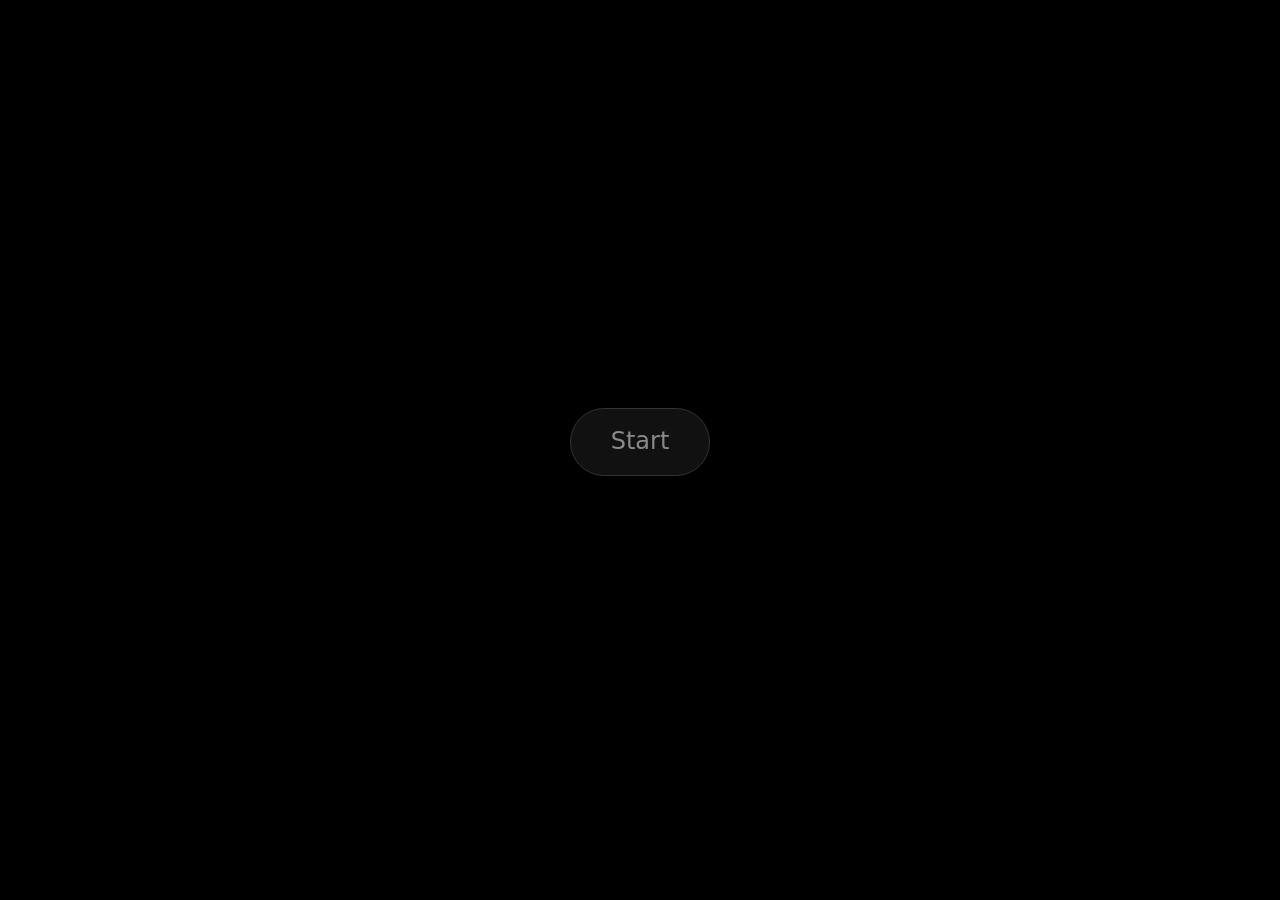
==== web/index.html @ d3b2194a "feat(basic web frontend and backend):" ====
<!doctype html>
<html lang="en">
<head>
<meta charset="utf-8">
<meta name="viewport" content="width=device-width, initial-scale=1, viewport-fit=cover">
<meta name="theme-color" content="#000000">
<title>Thrift Lens</title>
<link rel="stylesheet" href="style.css">
</head>
<body class="capture">
<main>
  <button id="start" type="button">Start</button>
  <p id="status" aria-live="polite"></p>
</main>
<video id="video" playsinline muted autoplay></video>
<canvas id="canvas" hidden></canvas>
<script src="capture.js"></script>
</body>
</html>
---- web/style.css ----
:root { color-scheme: dark; --bg: #000; --fg: #8a8a8a; --accent: #3a7; }
* { box-sizing: border-box; }
body { margin: 0; background: var(--bg); color: var(--fg); font: 16px/1.4 system-ui, sans-serif; }

/* Capture page: the wearer never looks at it, so keep it nearly black. */
body.capture { height: 100vh; display: grid; place-items: center; }
body.capture main { text-align: center; }
#start { font: inherit; font-size: 1.5rem; padding: 1rem 2.5rem; border-radius: 999px;
  border: 1px solid #333; background: #111; color: var(--fg); }
#start[hidden] { display: none; }
#status { margin: 1rem 0 0; font-size: .8rem; opacity: .5; }
#video { position: fixed; width: 1px; height: 1px; opacity: 0; pointer-events: none; }

/* Judge page */
body.judge { padding: 16px; max-width: 1100px; margin: 0 auto; color: #ddd; }
body.judge h1 { font-size: 1.1rem; margin: 0 0 .25rem; }
body.judge .sub { margin: 0 0 1rem; color: #888; font-size: .85rem; }
table { width: 100%; border-collapse: collapse; font-size: .9rem; }
th, td { text-align: left; padding: .5rem .6rem; border-bottom: 1px solid #222; vertical-align: top; }
th { color: #888; font-weight: 500; font-size: .75rem; text-transform: uppercase; letter-spacing: .04em; }
tr.spoke td:first-child { border-left: 3px solid var(--accent); }
tr.quiet { color: #888; }
.pill { display: inline-block; padding: 0 .5rem; border-radius: 999px; font-size: .75rem; background: #222; }
tr.spoke .pill { background: #143; color: #7e9; }
.src a { color: #8ab; display: block; overflow-wrap: anywhere; }
.line { font-style: italic; }
#empty { color: #666; padding: 2rem 0; }
@media (max-width: 700px) { .hide-sm { display: none; } }
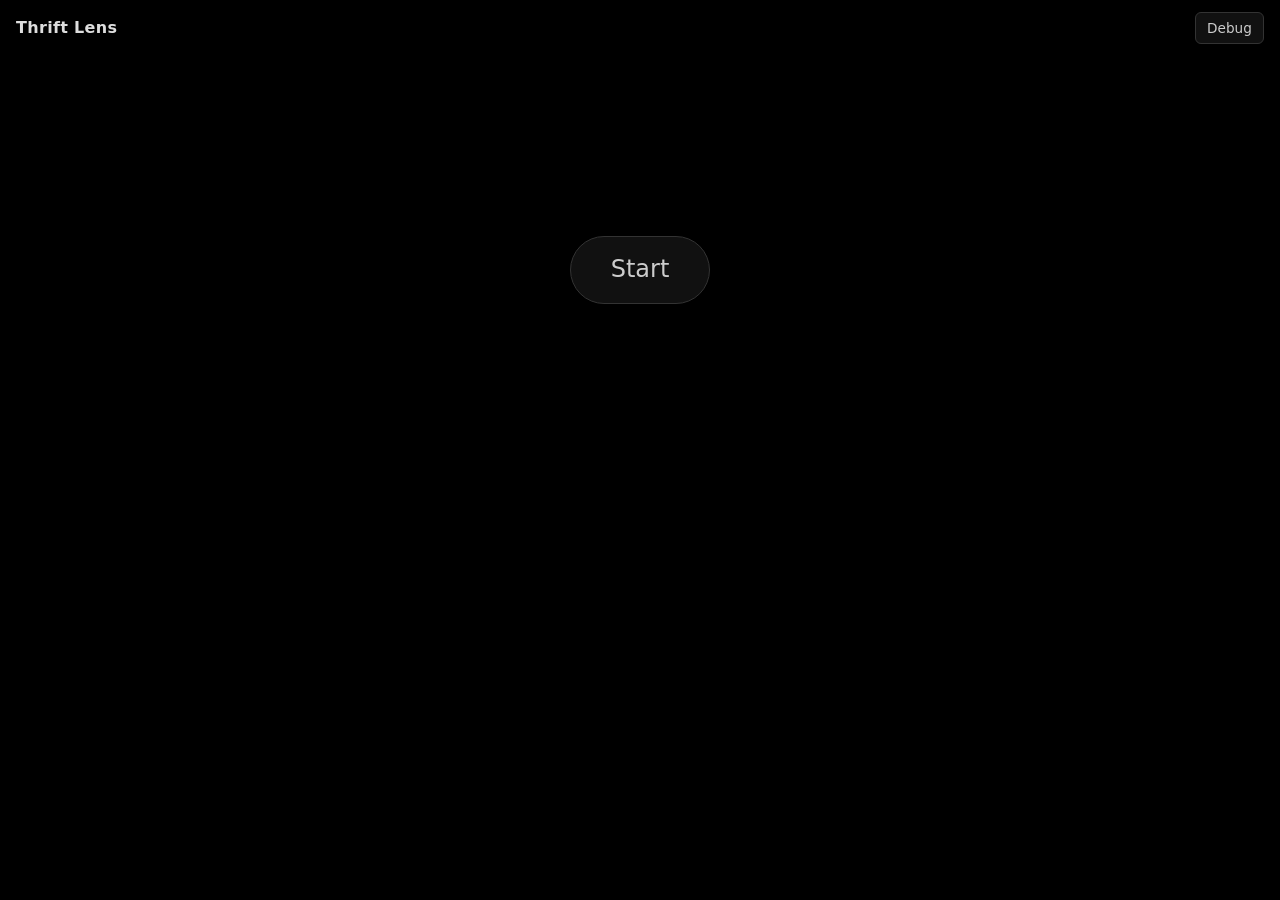
==== commit 8f8fd14c: "feat(web): local main page with debug view and decision log Debug toggle (D / button, remembered, ?d" ====
--- a/web/index.html
+++ b/web/index.html
@@ -2,18 +2,45 @@
 <html lang="en">
 <head>
 <meta charset="utf-8">
-<meta name="viewport" content="width=device-width, initial-scale=1, viewport-fit=cover">
+<meta name="viewport" content="width=device-width, initial-scale=1">
 <meta name="theme-color" content="#000000">
 <title>Thrift Lens</title>
 <link rel="stylesheet" href="style.css">
 </head>
 <body class="capture">
-<main>
-  <button id="start" type="button">Start</button>
-  <p id="status" aria-live="polite"></p>
+<header class="topbar">
+  <span class="brand">Thrift Lens</span>
+  <button id="debug-toggle" type="button" aria-pressed="false" title="Debug view (D)">Debug</button>
+</header>
+<main class="layout">
+  <section class="stage">
+    <div id="preview">
+      <video id="video" playsinline muted autoplay></video>
+      <div id="square"><canvas id="boxes"></canvas><canvas id="decisions"></canvas></div>
+    </div>
+    <button id="start" type="button">Start</button>
+    <p id="caption" aria-live="polite"></p>
+    <p id="status"></p>
+    <div class="panel debug-only">
+      <div class="meters">
+        <span>Motion</span><span class="meter"><span id="steady-bar"></span></span>
+        <span>Hold</span><span class="meter"><span id="hold-bar"></span></span>
+      </div>
+      <dl id="stats"></dl>
+      <div class="controls">
+        <button id="send-now" type="button" title="Space">Send now</button>
+        <button id="mute" type="button" aria-pressed="false" title="M">Mute</button>
+        <button id="replay" type="button" title="R">Replay</button>
+        <button id="reset-memory" type="button" title="Forget cached quotes and the 30 s cooldown">Reset memory</button>
+        <select id="camera" aria-label="Camera"></select>
+      </div>
+      <p class="keys">D debug · Space send now · M mute · R replay</p>
+    </div>
+  </section>
+  <aside id="log" class="debug-only" aria-label="Decision log"></aside>
 </main>
-<video id="video" playsinline muted autoplay></video>
 <canvas id="canvas" hidden></canvas>
+<script src="log.js"></script>
 <script src="capture.js"></script>
 </body>
 </html>
--- a/web/style.css
+++ b/web/style.css
@@ -1,28 +1,76 @@
-:root { color-scheme: dark; --bg: #000; --fg: #8a8a8a; --accent: #3a7; }
+:root { color-scheme: dark; --bg: #000; --fg: #8a8a8a; --accent: #3a7; --error: #e55; --line: #222; }
 * { box-sizing: border-box; }
 body { margin: 0; background: var(--bg); color: var(--fg); font: 16px/1.4 system-ui, sans-serif; }
+button, select { font: inherit; font-size: .85rem; color: #ccc; background: #111; border: 1px solid #333;
+  border-radius: 6px; padding: .35rem .7rem; cursor: pointer; }
+button:hover, select:hover { border-color: #555; }
+button[aria-pressed="true"] { background: #143; border-color: var(--accent); color: #7e9; }
 
-/* Capture page: the wearer never looks at it, so keep it nearly black. */
-body.capture { height: 100vh; display: grid; place-items: center; }
-body.capture main { text-align: center; }
-#start { font: inherit; font-size: 1.5rem; padding: 1rem 2.5rem; border-radius: 999px;
-  border: 1px solid #333; background: #111; color: var(--fg); }
+/* Main page */
+body.capture { min-height: 100vh; }
+.topbar { display: flex; justify-content: space-between; align-items: center; padding: 12px 16px; }
+.brand { color: #ddd; font-weight: 600; letter-spacing: .02em; }
+.layout { display: grid; gap: 16px; justify-items: center; padding: 0 16px 16px; }
+body.debug .layout { grid-template-columns: minmax(0, 1fr) minmax(0, 1fr); align-items: start; justify-items: stretch; }
+@media (max-width: 1000px) { body.debug .layout { grid-template-columns: minmax(0, 1fr); } }
+.stage { width: min(100%, 960px); text-align: center; }
+.debug-only { display: none; }
+body.debug .debug-only { display: block; }
+
+#start { font-size: 1.5rem; padding: 1rem 2.5rem; border-radius: 999px; margin-top: 20vh; }
 #start[hidden] { display: none; }
-#status { margin: 1rem 0 0; font-size: .8rem; opacity: .5; }
-#video { position: fixed; width: 1px; height: 1px; opacity: 0; pointer-events: none; }
+#preview { display: none; position: relative; width: 100%; aspect-ratio: 16 / 9; overflow: hidden;
+  border: 1px solid #333; border-radius: 8px; background: #111; }
+body.live #preview { display: block; }
+#video { display: block; width: 100%; height: 100%; object-fit: contain; }
+/* The center square is what gets sent; boxes are drawn in its coordinates. */
+#square { position: absolute; top: 0; left: 50%; height: 100%; aspect-ratio: 1; transform: translateX(-50%);
+  outline: 1px dashed rgba(255, 255, 255, .3); }
+#preview.portrait #square { top: 50%; left: 0; width: 100%; height: auto; transform: translateY(-50%); }
+#square canvas { position: absolute; inset: 0; width: 100%; height: 100%; pointer-events: none; }
+#caption { min-height: 1.6em; margin: .75rem 0 0; font-size: 1.3rem; color: #eee; opacity: 0; transition: opacity .4s; }
+#caption.show { opacity: 1; }
+#status { margin: .25rem 0 0; font-size: .8rem; opacity: .6; }
+
+.panel { margin-top: 1rem; padding: 12px; border: 1px solid var(--line); border-radius: 8px; text-align: left; font-size: .85rem; }
+body.debug .panel.debug-only { display: grid; grid-template-columns: minmax(0, 1fr); gap: 12px; }
+.meters { display: grid; grid-template-columns: auto 1fr; gap: 6px 10px; align-items: center; }
+.meter { height: 8px; background: #1a1a1a; border-radius: 4px; overflow: hidden; }
+.meter > span { display: block; height: 100%; width: 0; background: var(--accent); transition: width .2s; }
+#steady-bar.over { background: #c93; }
+#stats { display: grid; grid-template-columns: auto 1fr; gap: 2px 12px; margin: 0; }
+#stats dt { color: #666; }
+#stats dd { margin: 0; color: #ccc; overflow-wrap: anywhere; }
+.controls { display: flex; flex-wrap: wrap; gap: 6px; }
+.controls select { flex: 1 1 12rem; min-width: 0; max-width: 100%; text-overflow: ellipsis; }
+.keys { margin: 0; color: #555; font-size: .75rem; }
+#log { min-width: 0; }
+body.debug #log { max-height: calc(100vh - 80px); overflow: auto; position: sticky; top: 16px; }
+body.capture #log .opt { display: none; }
 
 /* Judge page */
 body.judge { padding: 16px; max-width: 1100px; margin: 0 auto; color: #ddd; }
 body.judge h1 { font-size: 1.1rem; margin: 0 0 .25rem; }
 body.judge .sub { margin: 0 0 1rem; color: #888; font-size: .85rem; }
-table { width: 100%; border-collapse: collapse; font-size: .9rem; }
-th, td { text-align: left; padding: .5rem .6rem; border-bottom: 1px solid #222; vertical-align: top; }
-th { color: #888; font-weight: 500; font-size: .75rem; text-transform: uppercase; letter-spacing: .04em; }
+
+/* Decision log (log.js) */
+.log-bar { display: flex; flex-wrap: wrap; gap: 6px; align-items: center; margin-bottom: 8px; }
+.seg { display: inline-flex; }
+.seg button { border-radius: 0; margin-left: -1px; }
+.seg button:first-child { border-radius: 6px 0 0 6px; margin-left: 0; }
+.seg button:last-child { border-radius: 0 6px 6px 0; }
+.log-empty { color: #666; padding: 2rem 0; }
+table { width: 100%; border-collapse: collapse; font-size: .85rem; color: #ddd; }
+th, td { text-align: left; padding: .45rem .55rem; border-bottom: 1px solid var(--line); vertical-align: top; }
+th { color: #888; font-weight: 500; font-size: .72rem; text-transform: uppercase; letter-spacing: .04em; }
+td .sub { color: #888; font-size: .8rem; }
+tr.frame-start td { border-top: 2px solid #444; }
 tr.spoke td:first-child { border-left: 3px solid var(--accent); }
+tr.error td:first-child { border-left: 3px solid var(--error); }
 tr.quiet { color: #888; }
 .pill { display: inline-block; padding: 0 .5rem; border-radius: 999px; font-size: .75rem; background: #222; }
 tr.spoke .pill { background: #143; color: #7e9; }
+tr.error .pill { background: #411; color: #f99; }
 .src a { color: #8ab; display: block; overflow-wrap: anywhere; }
 .line { font-style: italic; }
-#empty { color: #666; padding: 2rem 0; }
-@media (max-width: 700px) { .hide-sm { display: none; } }
+@media (max-width: 700px) { .opt { display: none; } }
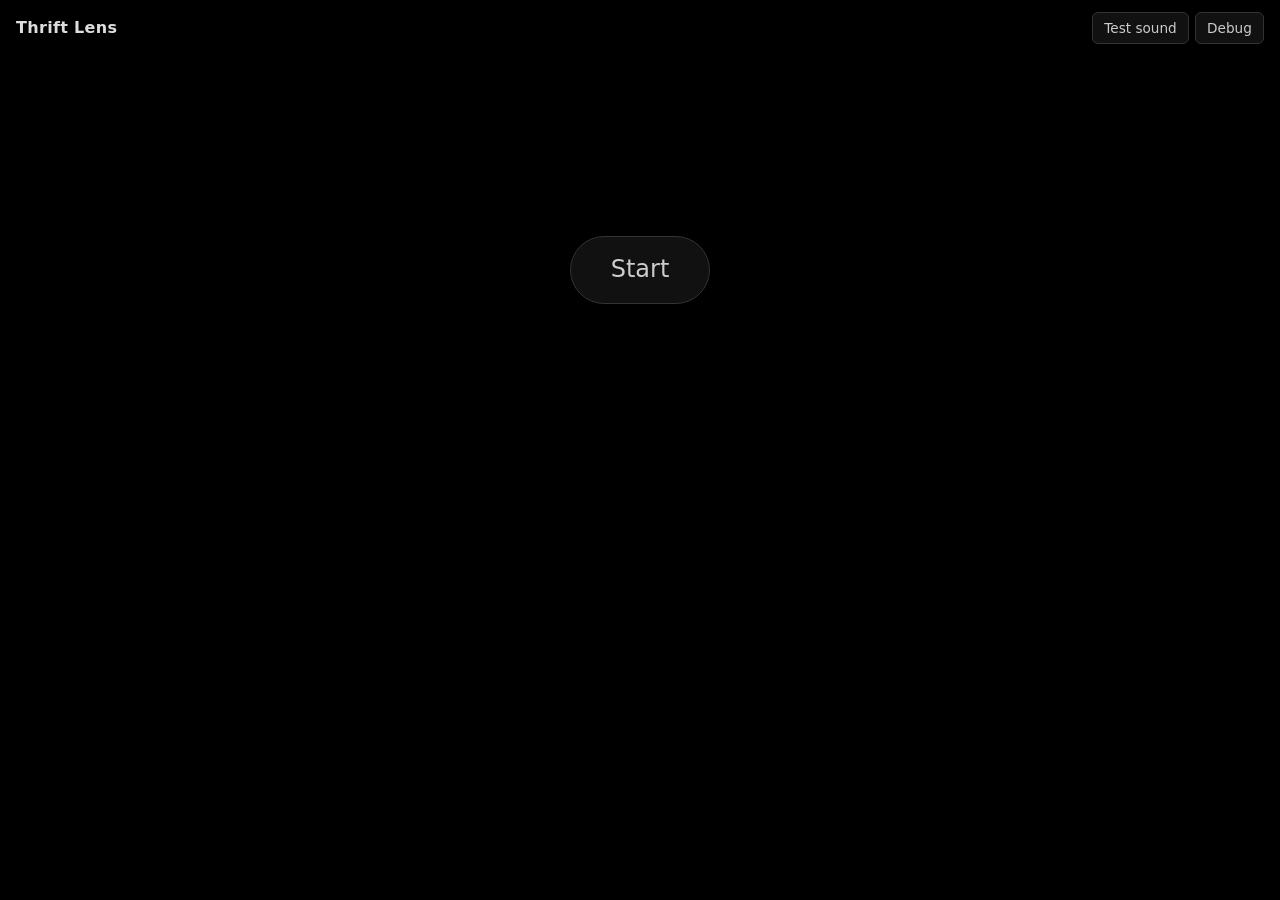
==== commit 65634861: "feat(web): test sound button, speech error reporting, debug tones The page was silent because the ba" ====
--- a/web/index.html
+++ b/web/index.html
@@ -10,22 +10,24 @@
 <body class="capture">
 <header class="topbar">
   <span class="brand">Thrift Lens</span>
-  <button id="debug-toggle" type="button" aria-pressed="false" title="Debug view (D)">Debug</button>
+  <span class="top-actions">
+    <button id="test-sound" type="button" title="Play a sample whisper (T)">Test sound</button>
+    <button id="debug-toggle" type="button" aria-pressed="false" title="Debug view (D)">Debug</button>
+  </span>
 </header>
 <main class="layout">
   <section class="stage">
     <div id="preview">
       <video id="video" playsinline muted autoplay></video>
       <div id="square"><canvas id="boxes"></canvas><canvas id="decisions"></canvas></div>
+      <div id="phase" data-phase="searching" hidden aria-live="polite">
+        <span id="phase-text">Searching</span><span class="phase-bar"><span id="phase-fill"></span></span>
+      </div>
     </div>
     <button id="start" type="button">Start</button>
     <p id="caption" aria-live="polite"></p>
     <p id="status"></p>
     <div class="panel debug-only">
-      <div class="meters">
-        <span>Motion</span><span class="meter"><span id="steady-bar"></span></span>
-        <span>Hold</span><span class="meter"><span id="hold-bar"></span></span>
-      </div>
       <dl id="stats"></dl>
       <div class="controls">
         <button id="send-now" type="button" title="Space">Send now</button>
@@ -34,13 +36,14 @@
         <button id="reset-memory" type="button" title="Forget cached quotes and the 30 s cooldown">Reset memory</button>
         <select id="camera" aria-label="Camera"></select>
       </div>
-      <p class="keys">D debug · Space send now · M mute · R replay</p>
+      <p class="keys">D debug · Space send now · M mute · R replay · T test sound · debug mode plays short tones for each result</p>
     </div>
   </section>
   <aside id="log" class="debug-only" aria-label="Decision log"></aside>
 </main>
 <canvas id="canvas" hidden></canvas>
 <script src="log.js"></script>
+<script src="stabilize.js"></script>
 <script src="capture.js"></script>
 </body>
 </html>
--- a/web/style.css
+++ b/web/style.css
@@ -1,4 +1,4 @@
-:root { color-scheme: dark; --bg: #000; --fg: #8a8a8a; --accent: #3a7; --error: #e55; --line: #222; }
+:root { color-scheme: dark; --bg: #000; --fg: #8a8a8a; --accent: #3a7; --error: #b7f; --junk: #e33; --line: #222; }
 * { box-sizing: border-box; }
 body { margin: 0; background: var(--bg); color: var(--fg); font: 16px/1.4 system-ui, sans-serif; }
 button, select { font: inherit; font-size: .85rem; color: #ccc; background: #111; border: 1px solid #333;
@@ -10,6 +10,7 @@
 body.capture { min-height: 100vh; }
 .topbar { display: flex; justify-content: space-between; align-items: center; padding: 12px 16px; }
 .brand { color: #ddd; font-weight: 600; letter-spacing: .02em; }
+.top-actions { display: flex; gap: 6px; }
 .layout { display: grid; gap: 16px; justify-items: center; padding: 0 16px 16px; }
 body.debug .layout { grid-template-columns: minmax(0, 1fr) minmax(0, 1fr); align-items: start; justify-items: stretch; }
 @media (max-width: 1000px) { body.debug .layout { grid-template-columns: minmax(0, 1fr); } }
@@ -34,10 +35,23 @@
 
 .panel { margin-top: 1rem; padding: 12px; border: 1px solid var(--line); border-radius: 8px; text-align: left; font-size: .85rem; }
 body.debug .panel.debug-only { display: grid; grid-template-columns: minmax(0, 1fr); gap: 12px; }
-.meters { display: grid; grid-template-columns: auto 1fr; gap: 6px 10px; align-items: center; }
-.meter { height: 8px; background: #1a1a1a; border-radius: 4px; overflow: hidden; }
-.meter > span { display: block; height: 100%; width: 0; background: var(--accent); transition: width .2s; }
-#steady-bar.over { background: #c93; }
+/* Scan badge: searching -> stabilizing (amber, fills over 2 s) -> stabilized/sent (green). */
+#phase { position: absolute; top: 10px; left: 10px; display: flex; flex-direction: column; gap: 4px;
+  min-width: 190px; padding: 6px 10px; border-radius: 8px; background: rgba(0, 0, 0, .7);
+  border: 1px solid #444; color: #ccc; font-size: .85rem; text-align: left; }
+#phase[hidden] { display: none; }
+.phase-bar { height: 6px; background: #222; border-radius: 3px; overflow: hidden; }
+#phase-fill { display: block; height: 100%; width: 0; background: #fb3; transition: width .1s linear; }
+#phase[data-phase="stabilizing"] { border-color: #fb3; color: #fd7; }
+#phase[data-phase="stabilized"], #phase[data-phase="sent"] { border-color: #3c6; color: #7e9; }
+#phase[data-phase="stabilized"] #phase-fill, #phase[data-phase="sent"] #phase-fill { background: #3c6; }
+/* After pricing: red = not resalable, purple = error, gray = priced but quiet. */
+#phase[data-result="junk"] { border-color: var(--junk); color: #f88; background: rgba(60, 0, 0, .75); }
+#phase[data-result="junk"] #phase-fill { background: var(--junk); }
+#phase[data-result="error"] { border-color: var(--error); color: #d6b8ff; }
+#phase[data-result="error"] #phase-fill { background: var(--error); }
+#phase[data-result="quiet"] { border-color: #777; color: #bbb; }
+#phase[data-result="quiet"] #phase-fill { background: #777; }
 #stats { display: grid; grid-template-columns: auto 1fr; gap: 2px 12px; margin: 0; }
 #stats dt { color: #666; }
 #stats dd { margin: 0; color: #ccc; overflow-wrap: anywhere; }
@@ -60,6 +74,7 @@
 .seg button:first-child { border-radius: 6px 0 0 6px; margin-left: 0; }
 .seg button:last-child { border-radius: 0 6px 6px 0; }
 .log-empty { color: #666; padding: 2rem 0; }
+.log-status { margin: 0 0 8px; color: #888; font-size: .8rem; }
 table { width: 100%; border-collapse: collapse; font-size: .85rem; color: #ddd; }
 th, td { text-align: left; padding: .45rem .55rem; border-bottom: 1px solid var(--line); vertical-align: top; }
 th { color: #888; font-weight: 500; font-size: .72rem; text-transform: uppercase; letter-spacing: .04em; }
@@ -70,7 +85,9 @@
 tr.quiet { color: #888; }
 .pill { display: inline-block; padding: 0 .5rem; border-radius: 999px; font-size: .75rem; background: #222; }
 tr.spoke .pill { background: #143; color: #7e9; }
-tr.error .pill { background: #411; color: #f99; }
+tr.error .pill { background: #2a1a40; color: #d6b8ff; }
+tr.junk td:first-child { border-left: 3px solid var(--junk); }
+tr.junk .pill { background: #411; color: #f99; }
 .src a { color: #8ab; display: block; overflow-wrap: anywhere; }
 .line { font-style: italic; }
 @media (max-width: 700px) { .opt { display: none; } }
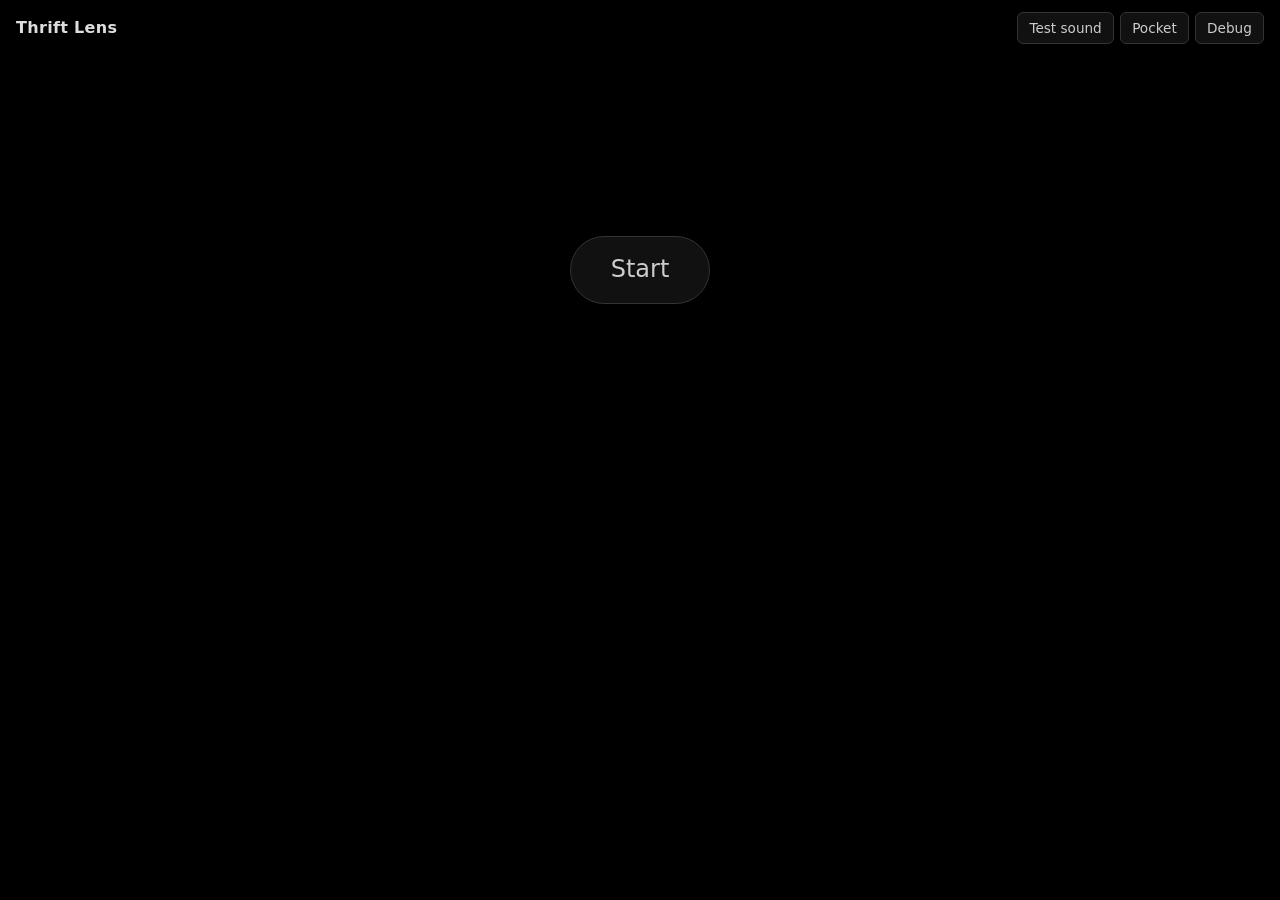
==== commit 6e6b2b22: "feat(phonepage): showed what the phone sees" ====
--- a/web/index.html
+++ b/web/index.html
@@ -12,6 +12,7 @@
   <span class="brand">Thrift Lens</span>
   <span class="top-actions">
     <button id="test-sound" type="button" title="Play a sample whisper (T)">Test sound</button>
+    <button id="pocket-btn" type="button" title="Black out the screen (hold 1.5 s to leave)">Pocket</button>
     <button id="debug-toggle" type="button" aria-pressed="false" title="Debug view (D)">Debug</button>
   </span>
 </header>
@@ -41,6 +42,7 @@
   </section>
   <aside id="log" class="debug-only" aria-label="Decision log"></aside>
 </main>
+<div id="pocket" hidden aria-hidden="true"></div>
 <canvas id="canvas" hidden></canvas>
 <script src="log.js"></script>
 <script src="stabilize.js"></script>
--- a/web/style.css
+++ b/web/style.css
@@ -91,3 +91,14 @@
 .src a { color: #8ab; display: block; overflow-wrap: anywhere; }
 .line { font-style: italic; }
 @media (max-width: 700px) { .opt { display: none; } }
+
+/* Pocket mode: solid black cover over everything; swallows touches so nothing is pressed by accident. */
+#pocket { position: fixed; inset: 0; z-index: 100; background: #000; touch-action: none;
+  -webkit-user-select: none; user-select: none; -webkit-touch-callout: none; }
+#pocket[hidden] { display: none; }
+body.pocket { overflow: hidden; }
+
+/* /phonelook: the main page's debug view, fed by the phone's frames and state instead of a camera */
+body.viewer .top-actions, body.viewer #start, body.viewer .controls, body.viewer .keys,
+body.viewer #video, body.viewer #pocket { display: none !important; }
+#remote { display: block; width: 100%; height: 100%; object-fit: cover; }
